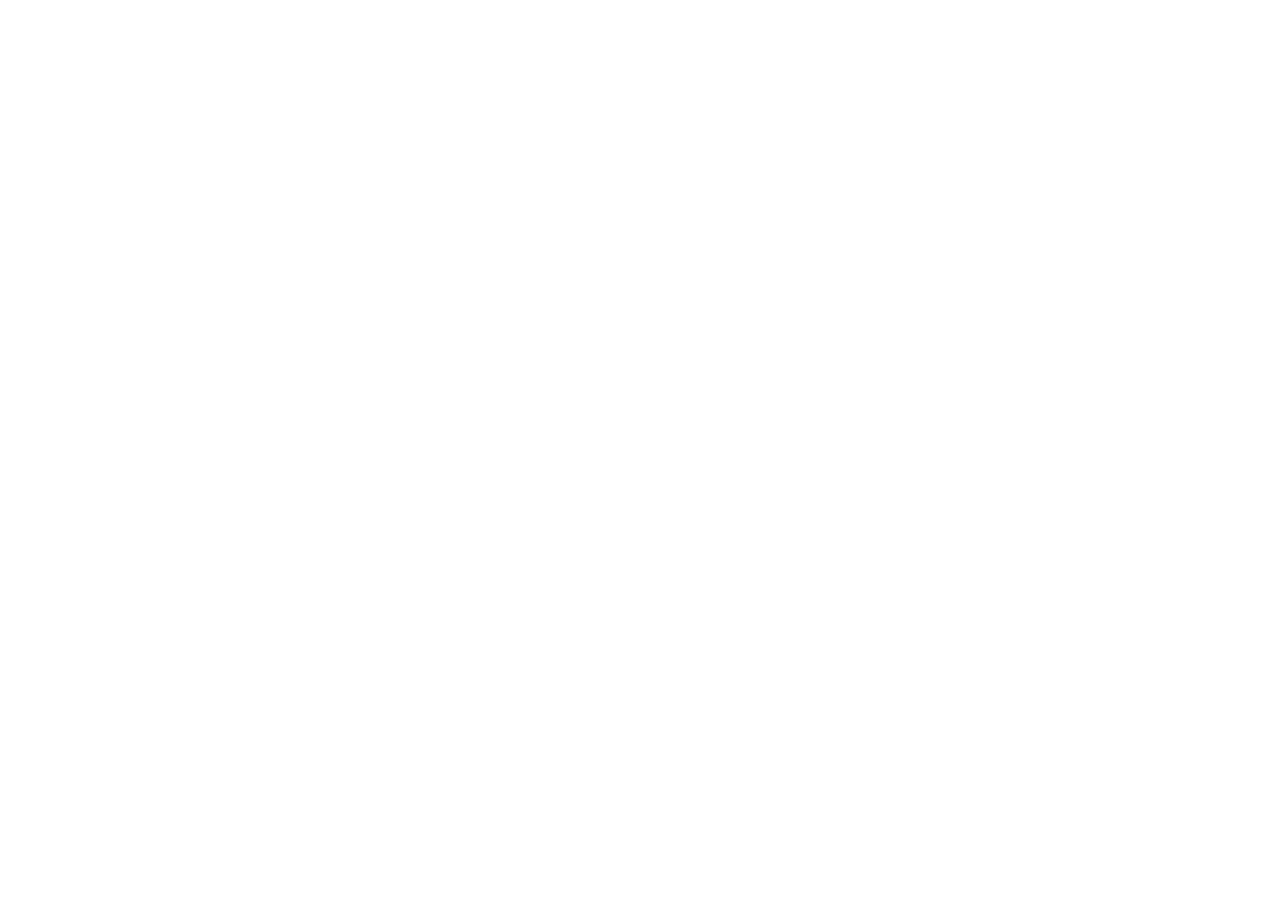
==== fs-enum/index.html @ 02ef30bb "fs enum" ====
<!DOCTYPE html>
<html>
<head>
    <meta http-equiv="Content-Type" content="text/html; charset=utf-8" />
    <title>FS开金库</title>
    <meta charset="utf-8" />
    <meta name="renderer" content="webkit">
    <meta http-equiv="X-UA-Compatible" content="IE=edge">
    <meta name="viewport" content="width=device-width, initial-scale=1.0, maximum-scale=1.0, minimum-scale=1.0, user-scalable=no, minimal-ui">
    <script src="https://cdn.bootcss.com/react/15.3.2/react.js"></script>
    <script src="https://cdn.bootcss.com/react/15.3.2/react-dom.js"></script>
    <link href="https://cdn.bootcss.com/bootstrap/3.3.7/css/bootstrap.min.css" rel="stylesheet">
    <link href="https://cdn.bootcss.com/font-awesome/4.5.0/css/font-awesome.min.css" rel="stylesheet" />
    <style>
        .nav a {
            color: black!important;
        }
        div.alert span {
            float:left;
        }
        div.alert h3 {
            text-align:center;
            font-weight: bold;
        }
        div.col-md-9 {
            text-align:center;
        }
        div.panel, div.alert, div.panel-heading {
            border-width: 3px;
            border
        }
    </style>
</head>
<body>
    <div id="enum" style="margin-bottom:20px;"></div>
</body>
<script>
    var NavBar = React.createClass({
        displayName: "NavBar",
        render: function () {
            return (
            React.createElement("nav", { className: "navbar navbar-default", role: "navigation" },
                React.createElement("div", { className: "container-fluid" },
                    React.createElement("div", { className: "navbar-header" },
                        React.createElement("a", { className: "navbar-brand", href: "#" }, "FS开金库")
                    ),
                    React.createElement("div", null,
                        React.createElement("ul", { className: "nav navbar-nav pull-right" },
                            React.createElement("li", null, React.createElement("a", { href: "#" }, "作者：Tony Zhu")),
                            React.createElement("li", null, React.createElement("a", { href: "http://tieba.baidu.com/home/main?un=zhuhuitonfg", target: "_blank" }, "贴吧ID：拖泥猪"))
                        )
                    )
                )
            )
        );
        }
    });
    var InputNum = React.createClass({
        displayName: "InputNum",
        getInitialState: function () {
            return { num: '' };
        },
        handleChange: function (e) {
            this.setState({ num: e.target.value });
        },
        handleInput: function () {
            var _b = parseInt(this.props.bit);
            if (this.state.num.length >= _b - 1) {
                EventEmitter.dispatch('input' + _b);
            }
        },
        componentDidMount: function () {
            var $this = this;
            if (this.props.bit === '1') {
                EventEmitter.subscribe('input4', function (data) {
                    $this.refs.myInput.focus();
                });
            } else if (!this.props.bit) {
                EventEmitter.subscribe('input1', function (data) {
                    $this.refs.myInput.focus();
                });
            } else if (this.props.bit === '4') {
                $this.refs.myInput.focus();
                EventEmitter.subscribe('input0', function (data) {
                    $this.refs.myInput.focus();
                });
            }
        },
        render: function () {
            return (
                React.createElement("div", { className: this.props.cls },
                    React.createElement("label", null, this.props.title),
                    React.createElement("input", { type: "number", ref: "myInput", className: "form-control", onInput: this.handleInput, value: this.state.num, onChange: this.handleChange })
                )
            );
        }
    });
    var EventEmitter = {
        _events: {},
        dispatch: function (event, data) {
            if (!this._events[event]) {
                return;
            }
            for (var i = 0; i < this._events[event].length; i++) {
                this._events[event][i](data);
            }
        },
        subscribe: function (event, callback) {
            if (!this._events[event]) {
                this._events[event] = [];
            }
            this._events[event].push(callback);
        }
    };
    var InputBtn = React.createClass({
        displayName: "InputBtn",
        handleClick: function () {
            this.props.handleClick();
        },
        render: function () {
            return (
                React.createElement("div", { className: "col-md-2" },
                    React.createElement("label", null, " "),
                    React.createElement("input", { type: "button", className: this.props.cls, value: this.props.title, onClick: this.handleClick })
                )
            );
        }
    });
    var InputRow = React.createClass({
        displayName: "InputRow",
        handleClick: function () {
            var _num = this.refs.num1.state.num,
                _res1 = parseInt(this.refs.num2.state.num),
                _res2 = parseInt(this.refs.num3.state.num);
            if (isNaN(parseInt(_num)) || isNaN(_res1) || isNaN(_res2)) {
                alert('请输入正确的整数');
                return false;
            }
            EventEmitter.dispatch('btnClick', { _num: _num, _res1: _res1, _res2: _res2 });
            this.refs.num1.setState({ num: '' });
            this.refs.num2.setState({ num: '' });
            this.refs.num3.setState({ num: '' });
            EventEmitter.dispatch('input0');
        },
        handleRefresh: function () {
            EventEmitter.dispatch('refresh');
            this.refs.num1.setState({ num: '' });
            this.refs.num2.setState({ num: '' });
            this.refs.num3.setState({ num: '' });
            EventEmitter.dispatch('input0');
        },
        render: function () {
            return (
            React.createElement("div", { className: "row", style: { marginBottom: "20px" } },
                React.createElement(InputNum, { ref: "num1", bit: "4", cls: "col-md-4", title: "猜的数字" }),
                React.createElement(InputNum, { ref: "num2", bit: "1", cls: "col-md-2", title: "数字对 位置对" }),
                React.createElement(InputNum, { ref: "num3", cls: "col-md-2", title: "数字对 位置不对" }),
                React.createElement(InputBtn, { title: "确定", cls: "form-control btn btn-success", handleClick: this.handleClick }),
                React.createElement(InputBtn, { title: "重置", cls: "form-control btn btn-primary", handleClick: this.handleRefresh })
            )
            );
        }
    });

    var ResultPanel = React.createClass({
        displayName: "ResultPanel",
        getInitialState: function () {
            var _list = this.getEnum();
            return { item: _list.length, round: 0, data: _list, record: [], mycls: 'hidden' };
        },
        getEnum: function () {
            var list = [],
                num = [0, 0, 0, 0];
            for (var i = 0; i < 10; i += 1) {
                num[0] = i;
                for (var j = 0; j < 10; j += 1) {
                    if (j !== i) {
                        num[1] = j;
                        for (var k = 0; k < 10; k += 1) {
                            if (k !== i && k !== j) {
                                num[2] = k;
                                for (var m = 0; m < 10; m += 1) {
                                    if (m !== i && m !== j && m !== k) {
                                        num[3] = m;
                                        list.push(num.toString().replace(/,/g, ''));
                                    }
                                }
                            }
                        }
                    }
                }
            }
            return list;
        },
        componentDidMount: function () {
            var $this = this;
            EventEmitter.subscribe('btnClick', function (data) {
                var _list = [];
                for (var i = 0, max = $this.state.data.length; i < max; i += 1) {
                    if ($this.judge(parseInt(data._num), parseInt($this.state.data[i]), data._res1, data._res2)) {
                        _list.push($this.state.data[i]);
                    }
                }
                $this.setState({ data: _list, item: _list.length, round: ++$this.state.round, record: $this.state.record.concat([[data._num, data._res1, data._res2, _list.length]]) });
            });
            EventEmitter.subscribe('refresh', function (data) {
                var _list = $this.getEnum();
                $this.setState({ data: _list, item: _list.length, round: 0, record: [] });
            });
            setTimeout(this.updateAlipay, 0);
        },
        updateAlipay: function(){
            this.setState({ mycls: '' });
        },
        judge: function (n1, n2, r2, r1) {
            var num1 = [],
                num2 = [],
                visit = [],
                count = 0;
            num1[0] = Math.floor(n1 / 1000);
            num1[1] = Math.floor((n1 % 1000) / 100);
            num1[2] = Math.floor((n1 % 100) / 10);
            num1[3] = Math.floor(n1 % 10);

            num2[0] = Math.floor(n2 / 1000);
            num2[1] = Math.floor((n2 % 1000) / 100);
            num2[2] = Math.floor((n2 % 100) / 10);
            num2[3] = Math.floor(n2 % 10);

            for (var i = 0; i < 4; i += 1) {
                if (num1[i] === num2[i])
                    count++;
            }
            if (count !== r2) {
                return false;
            }
            count = 0;
            for (var i = 0; i < 4; i += 1) {
                for (var j = 0; j < 4; j += 1) {
                    if (num1[i] === num2[j] && !visit[j]) {
                        visit[j] = 1;
                        count++;
                        break;
                    }
                }
            }
            if ((count - r2) !== r1) {
                return false;
            }
            return true;
        },
        handleClick: function () {
            this.setState({ mycls: 'hidden' });
        },
        render: function () {
            return (
                React.createElement("div", { className: "row" },
                    React.createElement("div", { className: "col-md-8" },
                        React.createElement("div", { className: "panel panel-primary" },
                            React.createElement("div", { className: "panel-heading" },
                                "枚举结果", React.createElement("span", { style: { marginLeft: "10px" } }, this.state.item), "项", React.createElement("span", { style: { marginLeft: "10px" } }, "当前第", React.createElement("span", null, this.state.round), "轮")
                            ),
                            React.createElement("div", { className: "panel-body" },
                                React.createElement(ResultList, { data: this.state.data })
                            )
                        )
                    ),
                    React.createElement("div", { className: "col-md-4" },
                        React.createElement("div", { className: "panel panel-primary" },
                            React.createElement("div", { className: "panel-heading" },
                                "输入记录"
                            ),
                            React.createElement("div", { className: "panel-body" },
                                React.createElement(RecordList, { data: this.state.record })
                            )
                        ),
                        React.createElement("div", { className: 'panel panel-primary ' + this.state.mycls },
                        React.createElement("div", { className: "panel-heading" },
                            "支付宝扫码"
                        ),
                        React.createElement("div", { className: "panel-body" },
                            React.createElement("img", { src: "./pay.jpg", alt: "alipay", className: "img-responsive" }),
                            React.createElement("div", null, "打赏赞助，感谢支持~", React.createElement("span", { className: "pull-right" }))
                        )
                    )
                    )
                )
            )
        }
    });
    var ResultList = React.createClass({
        displayName: "ResultList",
        render: function () {
            var resultNodes = this.props.data.map(function (node) {
                return (
                    React.createElement("li", null, node)
                )
            });
            return (
                React.createElement("ul", { className: "list-inline" },
                    resultNodes
                )
            )
        }
    });
    var RecordList = React.createClass({
        displayName: "RecordList",
        render: function () {
            var resultNodes = this.props.data.map(function (node) {
                return (
                    React.createElement("tr", null,
                    React.createElement("td", null, node[0]),
                    React.createElement("td", null, node[1]),
                    React.createElement("td", null, node[2]),
                    React.createElement("td", null, node[3] + '个')
                    )
                )
            });
            return (
                React.createElement("table", { className: "table table-striped" },
                React.createElement("thead", null,
                    React.createElement("tr", null,
                    React.createElement("td", null, "数字"),
                    React.createElement("td", null, "全对"),
                    React.createElement("td", null, "半对"),
                    React.createElement("td", null, "剩余")
                    )
                ),
                React.createElement("tbody", null,
            resultNodes
                )
                )
            )
        }
    });
    var Container = React.createClass({
        displayName: "Container",
        render: function () {
            return (
                React.createElement("div", { className: "container" },
                    React.createElement(InputRow, null),
                    React.createElement(ResultPanel, null)
                )
            );
        }
    });
    var Page = React.createClass({
        displayName: "Page",
        render: function () {
            return (
                React.createElement("div", null,
                    React.createElement(NavBar, null),
                    React.createElement(Container, null)
                )
            )
        }
    });
    ReactDOM.render(
    React.createElement(Page, null),
    document.getElementById('enum')
    )
</script>
</html>
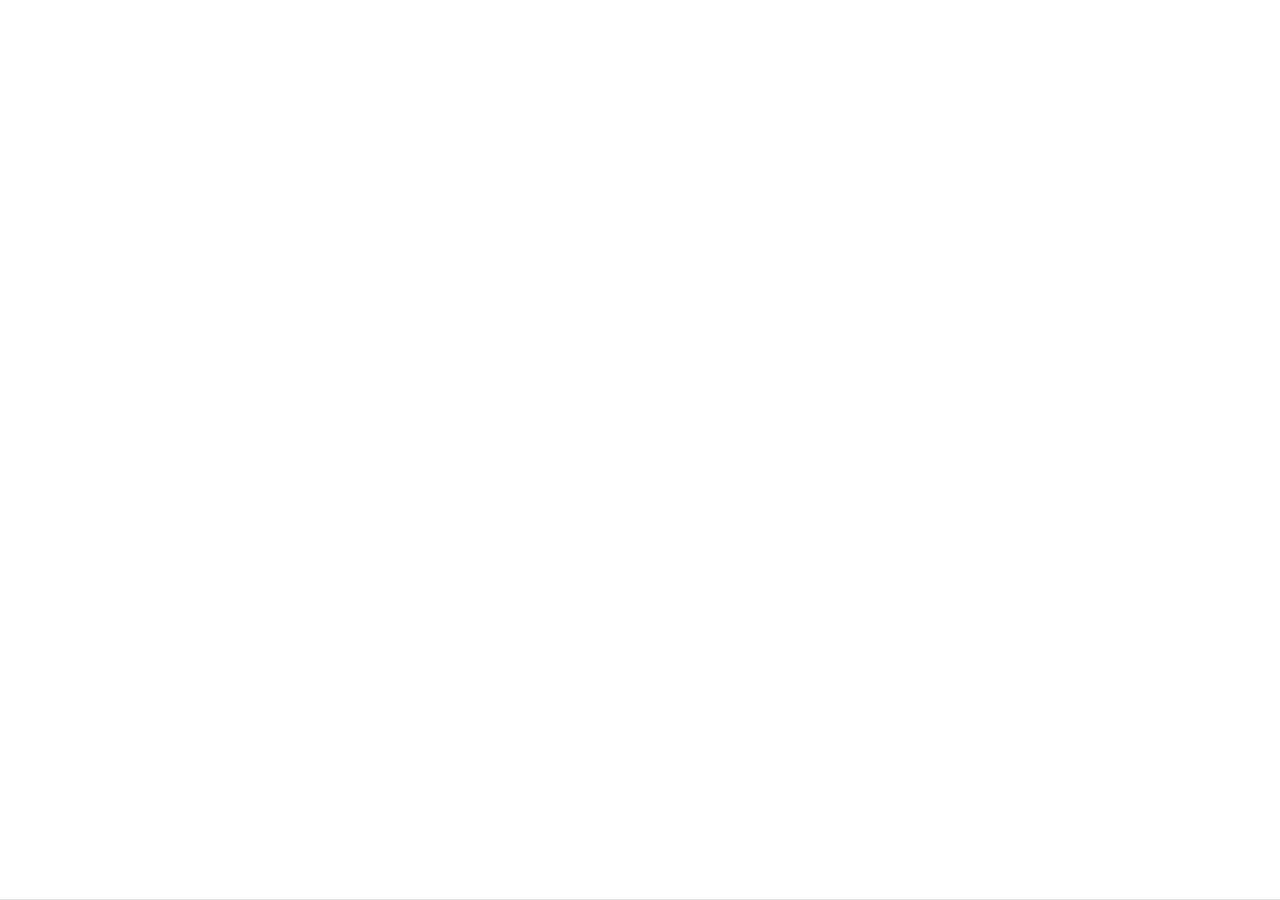
==== commit 71ba2e01: "cnzzz数据统计" ====
--- a/fs-enum/index.html
+++ b/fs-enum/index.html
@@ -7,10 +7,11 @@
     <meta name="renderer" content="webkit">
     <meta http-equiv="X-UA-Compatible" content="IE=edge">
     <meta name="viewport" content="width=device-width, initial-scale=1.0, maximum-scale=1.0, minimum-scale=1.0, user-scalable=no, minimal-ui">
-    <script src="https://cdn.bootcss.com/react/15.3.2/react.js"></script>
-    <script src="https://cdn.bootcss.com/react/15.3.2/react-dom.js"></script>
+    <script src="https://cdn.bootcss.com/react/15.3.2/react.min.js"></script>
+    <script src="https://cdn.bootcss.com/react/15.3.2/react-dom.min.js"></script>
     <link href="https://cdn.bootcss.com/bootstrap/3.3.7/css/bootstrap.min.css" rel="stylesheet">
     <link href="https://cdn.bootcss.com/font-awesome/4.5.0/css/font-awesome.min.css" rel="stylesheet" />
+    <link rel="stylesheet" href="./styles.css">
     <style>
         .nav a {
             color: black!important;
@@ -32,332 +33,8 @@
     </style>
 </head>
 <body>
-    <div id="enum" style="margin-bottom:20px;"></div>
+    <div id="enum" style="margin-bottom: 20px;"></div>
+    <script src="./app.1521123279231.js"></script>
+    <script type="text/javascript">var cnzz_protocol = (("https:" == document.location.protocol) ? " https://" : " http://");document.write(unescape("%3Cspan id='cnzz_stat_icon_1273144522'%3E%3C/span%3E%3Cscript src='" + cnzz_protocol + "s19.cnzz.com/z_stat.php%3Fid%3D1273144522%26online%3D1%26show%3Dline' type='text/javascript'%3E%3C/script%3E"));</script>
 </body>
-<script>
-    var NavBar = React.createClass({
-        displayName: "NavBar",
-        render: function () {
-            return (
-            React.createElement("nav", { className: "navbar navbar-default", role: "navigation" },
-                React.createElement("div", { className: "container-fluid" },
-                    React.createElement("div", { className: "navbar-header" },
-                        React.createElement("a", { className: "navbar-brand", href: "#" }, "FS开金库")
-                    ),
-                    React.createElement("div", null,
-                        React.createElement("ul", { className: "nav navbar-nav pull-right" },
-                            React.createElement("li", null, React.createElement("a", { href: "#" }, "作者：Tony Zhu")),
-                            React.createElement("li", null, React.createElement("a", { href: "http://tieba.baidu.com/home/main?un=zhuhuitonfg", target: "_blank" }, "贴吧ID：拖泥猪"))
-                        )
-                    )
-                )
-            )
-        );
-        }
-    });
-    var InputNum = React.createClass({
-        displayName: "InputNum",
-        getInitialState: function () {
-            return { num: '' };
-        },
-        handleChange: function (e) {
-            this.setState({ num: e.target.value });
-        },
-        handleInput: function () {
-            var _b = parseInt(this.props.bit);
-            if (this.state.num.length >= _b - 1) {
-                EventEmitter.dispatch('input' + _b);
-            }
-        },
-        componentDidMount: function () {
-            var $this = this;
-            if (this.props.bit === '1') {
-                EventEmitter.subscribe('input4', function (data) {
-                    $this.refs.myInput.focus();
-                });
-            } else if (!this.props.bit) {
-                EventEmitter.subscribe('input1', function (data) {
-                    $this.refs.myInput.focus();
-                });
-            } else if (this.props.bit === '4') {
-                $this.refs.myInput.focus();
-                EventEmitter.subscribe('input0', function (data) {
-                    $this.refs.myInput.focus();
-                });
-            }
-        },
-        render: function () {
-            return (
-                React.createElement("div", { className: this.props.cls },
-                    React.createElement("label", null, this.props.title),
-                    React.createElement("input", { type: "number", ref: "myInput", className: "form-control", onInput: this.handleInput, value: this.state.num, onChange: this.handleChange })
-                )
-            );
-        }
-    });
-    var EventEmitter = {
-        _events: {},
-        dispatch: function (event, data) {
-            if (!this._events[event]) {
-                return;
-            }
-            for (var i = 0; i < this._events[event].length; i++) {
-                this._events[event][i](data);
-            }
-        },
-        subscribe: function (event, callback) {
-            if (!this._events[event]) {
-                this._events[event] = [];
-            }
-            this._events[event].push(callback);
-        }
-    };
-    var InputBtn = React.createClass({
-        displayName: "InputBtn",
-        handleClick: function () {
-            this.props.handleClick();
-        },
-        render: function () {
-            return (
-                React.createElement("div", { className: "col-md-2" },
-                    React.createElement("label", null, " "),
-                    React.createElement("input", { type: "button", className: this.props.cls, value: this.props.title, onClick: this.handleClick })
-                )
-            );
-        }
-    });
-    var InputRow = React.createClass({
-        displayName: "InputRow",
-        handleClick: function () {
-            var _num = this.refs.num1.state.num,
-                _res1 = parseInt(this.refs.num2.state.num),
-                _res2 = parseInt(this.refs.num3.state.num);
-            if (isNaN(parseInt(_num)) || isNaN(_res1) || isNaN(_res2)) {
-                alert('请输入正确的整数');
-                return false;
-            }
-            EventEmitter.dispatch('btnClick', { _num: _num, _res1: _res1, _res2: _res2 });
-            this.refs.num1.setState({ num: '' });
-            this.refs.num2.setState({ num: '' });
-            this.refs.num3.setState({ num: '' });
-            EventEmitter.dispatch('input0');
-        },
-        handleRefresh: function () {
-            EventEmitter.dispatch('refresh');
-            this.refs.num1.setState({ num: '' });
-            this.refs.num2.setState({ num: '' });
-            this.refs.num3.setState({ num: '' });
-            EventEmitter.dispatch('input0');
-        },
-        render: function () {
-            return (
-            React.createElement("div", { className: "row", style: { marginBottom: "20px" } },
-                React.createElement(InputNum, { ref: "num1", bit: "4", cls: "col-md-4", title: "猜的数字" }),
-                React.createElement(InputNum, { ref: "num2", bit: "1", cls: "col-md-2", title: "数字对 位置对" }),
-                React.createElement(InputNum, { ref: "num3", cls: "col-md-2", title: "数字对 位置不对" }),
-                React.createElement(InputBtn, { title: "确定", cls: "form-control btn btn-success", handleClick: this.handleClick }),
-                React.createElement(InputBtn, { title: "重置", cls: "form-control btn btn-primary", handleClick: this.handleRefresh })
-            )
-            );
-        }
-    });
-
-    var ResultPanel = React.createClass({
-        displayName: "ResultPanel",
-        getInitialState: function () {
-            var _list = this.getEnum();
-            return { item: _list.length, round: 0, data: _list, record: [], mycls: 'hidden' };
-        },
-        getEnum: function () {
-            var list = [],
-                num = [0, 0, 0, 0];
-            for (var i = 0; i < 10; i += 1) {
-                num[0] = i;
-                for (var j = 0; j < 10; j += 1) {
-                    if (j !== i) {
-                        num[1] = j;
-                        for (var k = 0; k < 10; k += 1) {
-                            if (k !== i && k !== j) {
-                                num[2] = k;
-                                for (var m = 0; m < 10; m += 1) {
-                                    if (m !== i && m !== j && m !== k) {
-                                        num[3] = m;
-                                        list.push(num.toString().replace(/,/g, ''));
-                                    }
-                                }
-                            }
-                        }
-                    }
-                }
-            }
-            return list;
-        },
-        componentDidMount: function () {
-            var $this = this;
-            EventEmitter.subscribe('btnClick', function (data) {
-                var _list = [];
-                for (var i = 0, max = $this.state.data.length; i < max; i += 1) {
-                    if ($this.judge(parseInt(data._num), parseInt($this.state.data[i]), data._res1, data._res2)) {
-                        _list.push($this.state.data[i]);
-                    }
-                }
-                $this.setState({ data: _list, item: _list.length, round: ++$this.state.round, record: $this.state.record.concat([[data._num, data._res1, data._res2, _list.length]]) });
-            });
-            EventEmitter.subscribe('refresh', function (data) {
-                var _list = $this.getEnum();
-                $this.setState({ data: _list, item: _list.length, round: 0, record: [] });
-            });
-            setTimeout(this.updateAlipay, 0);
-        },
-        updateAlipay: function(){
-            this.setState({ mycls: '' });
-        },
-        judge: function (n1, n2, r2, r1) {
-            var num1 = [],
-                num2 = [],
-                visit = [],
-                count = 0;
-            num1[0] = Math.floor(n1 / 1000);
-            num1[1] = Math.floor((n1 % 1000) / 100);
-            num1[2] = Math.floor((n1 % 100) / 10);
-            num1[3] = Math.floor(n1 % 10);
-
-            num2[0] = Math.floor(n2 / 1000);
-            num2[1] = Math.floor((n2 % 1000) / 100);
-            num2[2] = Math.floor((n2 % 100) / 10);
-            num2[3] = Math.floor(n2 % 10);
-
-            for (var i = 0; i < 4; i += 1) {
-                if (num1[i] === num2[i])
-                    count++;
-            }
-            if (count !== r2) {
-                return false;
-            }
-            count = 0;
-            for (var i = 0; i < 4; i += 1) {
-                for (var j = 0; j < 4; j += 1) {
-                    if (num1[i] === num2[j] && !visit[j]) {
-                        visit[j] = 1;
-                        count++;
-                        break;
-                    }
-                }
-            }
-            if ((count - r2) !== r1) {
-                return false;
-            }
-            return true;
-        },
-        handleClick: function () {
-            this.setState({ mycls: 'hidden' });
-        },
-        render: function () {
-            return (
-                React.createElement("div", { className: "row" },
-                    React.createElement("div", { className: "col-md-8" },
-                        React.createElement("div", { className: "panel panel-primary" },
-                            React.createElement("div", { className: "panel-heading" },
-                                "枚举结果", React.createElement("span", { style: { marginLeft: "10px" } }, this.state.item), "项", React.createElement("span", { style: { marginLeft: "10px" } }, "当前第", React.createElement("span", null, this.state.round), "轮")
-                            ),
-                            React.createElement("div", { className: "panel-body" },
-                                React.createElement(ResultList, { data: this.state.data })
-                            )
-                        )
-                    ),
-                    React.createElement("div", { className: "col-md-4" },
-                        React.createElement("div", { className: "panel panel-primary" },
-                            React.createElement("div", { className: "panel-heading" },
-                                "输入记录"
-                            ),
-                            React.createElement("div", { className: "panel-body" },
-                                React.createElement(RecordList, { data: this.state.record })
-                            )
-                        ),
-                        React.createElement("div", { className: 'panel panel-primary ' + this.state.mycls },
-                        React.createElement("div", { className: "panel-heading" },
-                            "支付宝扫码"
-                        ),
-                        React.createElement("div", { className: "panel-body" },
-                            React.createElement("img", { src: "./pay.jpg", alt: "alipay", className: "img-responsive" }),
-                            React.createElement("div", null, "打赏赞助，感谢支持~", React.createElement("span", { className: "pull-right" }))
-                        )
-                    )
-                    )
-                )
-            )
-        }
-    });
-    var ResultList = React.createClass({
-        displayName: "ResultList",
-        render: function () {
-            var resultNodes = this.props.data.map(function (node) {
-                return (
-                    React.createElement("li", null, node)
-                )
-            });
-            return (
-                React.createElement("ul", { className: "list-inline" },
-                    resultNodes
-                )
-            )
-        }
-    });
-    var RecordList = React.createClass({
-        displayName: "RecordList",
-        render: function () {
-            var resultNodes = this.props.data.map(function (node) {
-                return (
-                    React.createElement("tr", null,
-                    React.createElement("td", null, node[0]),
-                    React.createElement("td", null, node[1]),
-                    React.createElement("td", null, node[2]),
-                    React.createElement("td", null, node[3] + '个')
-                    )
-                )
-            });
-            return (
-                React.createElement("table", { className: "table table-striped" },
-                React.createElement("thead", null,
-                    React.createElement("tr", null,
-                    React.createElement("td", null, "数字"),
-                    React.createElement("td", null, "全对"),
-                    React.createElement("td", null, "半对"),
-                    React.createElement("td", null, "剩余")
-                    )
-                ),
-                React.createElement("tbody", null,
-            resultNodes
-                )
-                )
-            )
-        }
-    });
-    var Container = React.createClass({
-        displayName: "Container",
-        render: function () {
-            return (
-                React.createElement("div", { className: "container" },
-                    React.createElement(InputRow, null),
-                    React.createElement(ResultPanel, null)
-                )
-            );
-        }
-    });
-    var Page = React.createClass({
-        displayName: "Page",
-        render: function () {
-            return (
-                React.createElement("div", null,
-                    React.createElement(NavBar, null),
-                    React.createElement(Container, null)
-                )
-            )
-        }
-    });
-    ReactDOM.render(
-    React.createElement(Page, null),
-    document.getElementById('enum')
-    )
-</script>
 </html>--- a/fs-enum/styles.css
+++ b/fs-enum/styles.css
@@ -0,0 +1,25 @@
+body {
+    margin: 0;
+}
+.center {
+    display: flex;
+    justify-content: center;
+    align-items: center;
+    flex-direction: column;
+    height: 100vh;
+}
+
+ul.sponsor li {
+    list-style: none;
+    float: left;
+}
+
+#cnzz_stat_icon_1273144522 {
+    position: fixed;
+    background: #fff;
+    border-top: 1px solid #d9d9d9;
+    bottom: 0;
+    left: 0;
+    right: 0;
+    text-align: center;
+}